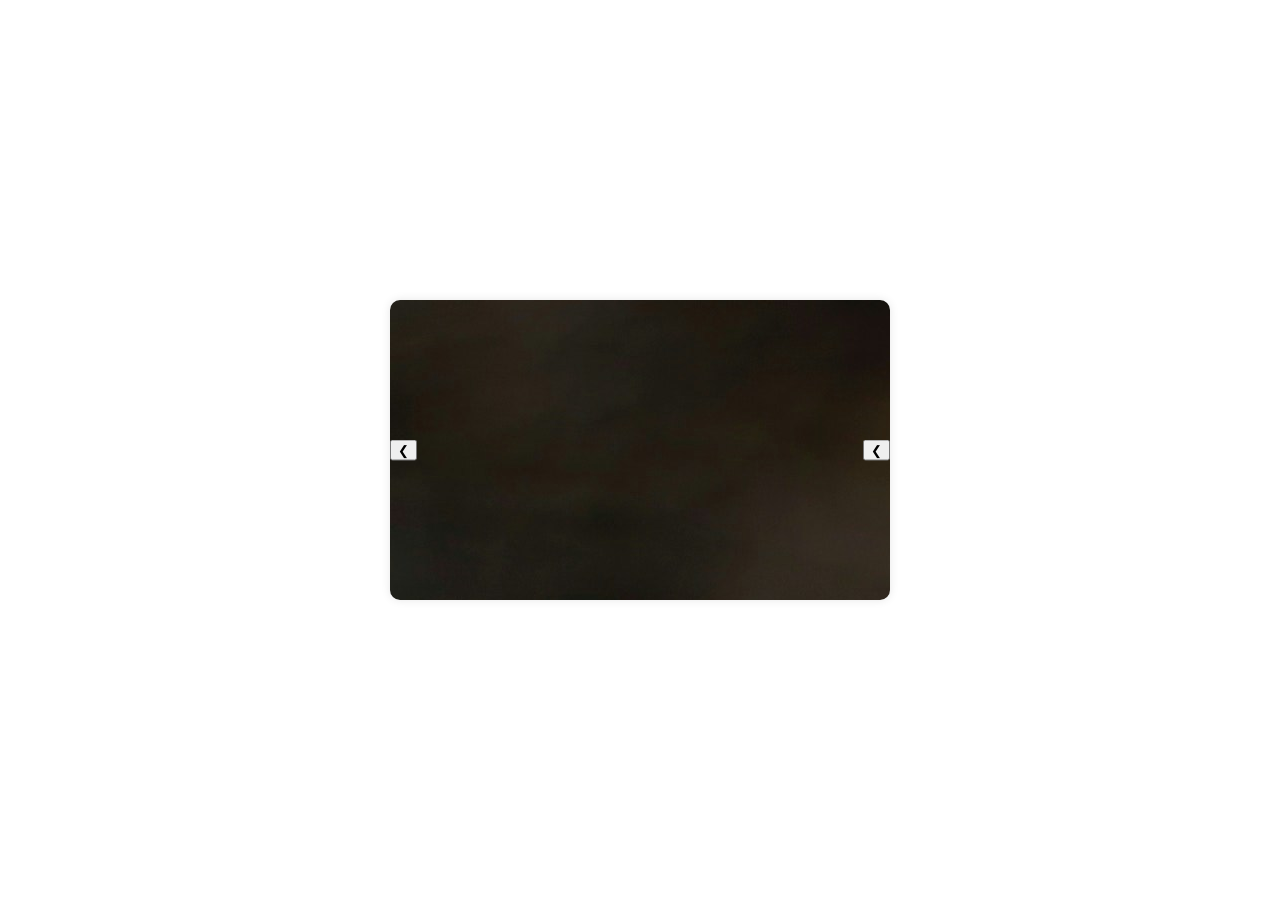
==== slider.html @ 55f9f158 "c" ====
<!DOCTYPE html>
<html lang="en">
<head>
    <meta charset="UTF-8">
    <meta name="viewport" content="width=device-width, initial-scale=1.0">
    <title>Document</title>
    <link rel="stylesheet" href="slider.css">
</head>
<body>
    <div class="slider">
        <div class="slides">
           
            <img src="assets/fadi-xd-I4dR572y7l0-unsplash.jpg" alt="" class="slide">
            <img src="assets/oziel-gomez-L8-0SAy-aoQ-unsplash.jpg" alt="" class="slide">

        </div>
        <div class="btn-control">
            <button> &#10094; </button>
            <button>&#10094;</button>

        </div>
    </div>


    <script src="function.js"></script>
</body>
</html>
---- slider.css ----
body{
    margin: 0;
    display: flex;
    align-items: center;
    justify-content: center;
    height: 100vh;
}

.slider{
    position: relative;
    width: 500px;
    height: 300px;
    overflow: hidden;
    border-radius: 10px;
    box-shadow: 0 0 10px rgba(0, 0, 0, 0.1);
}

.sliders{
    display: flex;
    transition: transform 0.5s ease-in-out;
}

.slide{
    min-width: 100%;
    height: 100%;
}
.btn-control{
    position: absolute;
    top: 50%;
   display: flex;
   justify-content: space-between;
    width: 100%;
    transform: translateY(-50%);
}
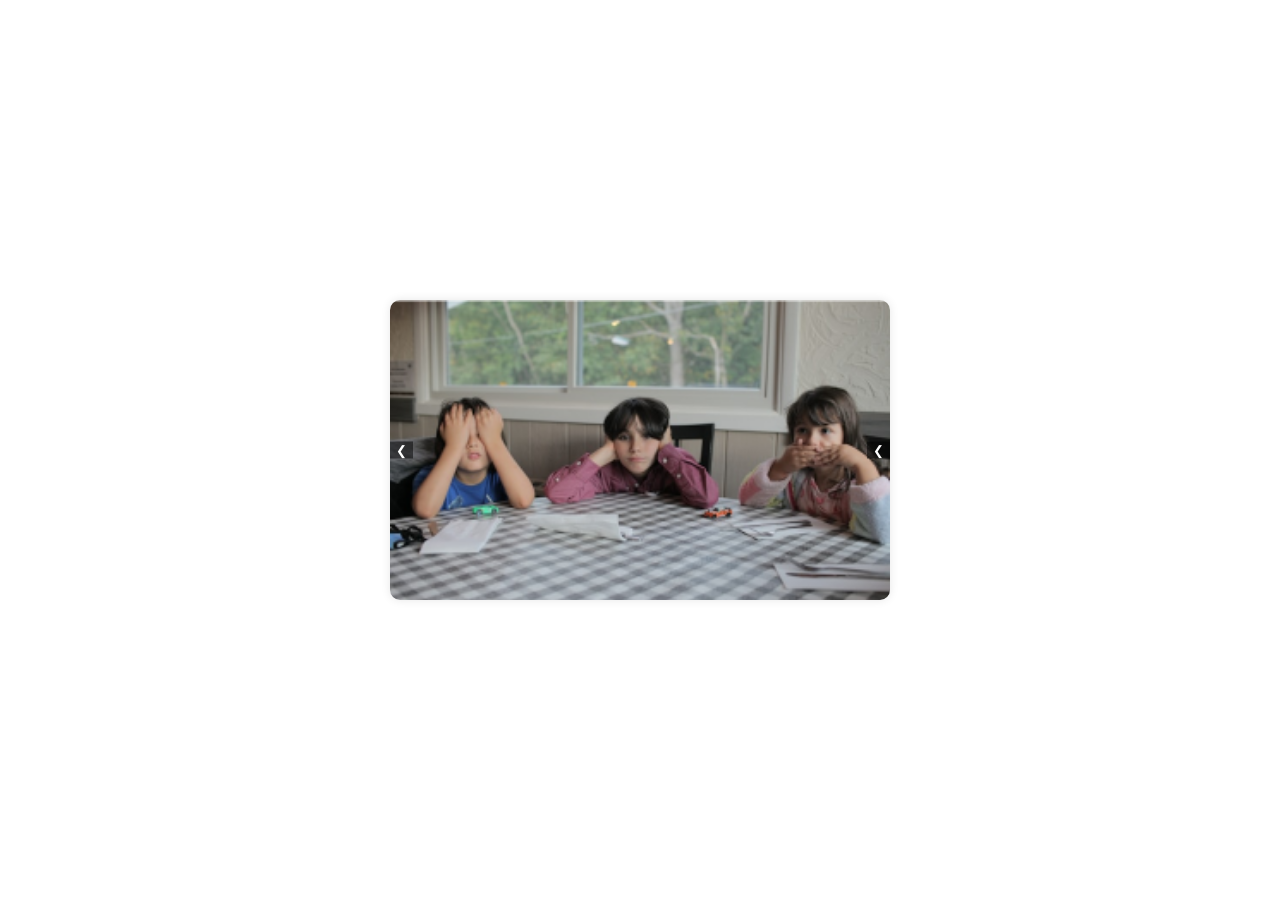
==== commit 749237dd: "c" ====
--- a/slider.html
+++ b/slider.html
@@ -8,15 +8,15 @@
 </head>
 <body>
     <div class="slider">
-        <div class="slides">
+        <div class="slides" id="slides">
            
-            <img src="assets/fadi-xd-I4dR572y7l0-unsplash.jpg" alt="" class="slide">
-            <img src="assets/oziel-gomez-L8-0SAy-aoQ-unsplash.jpg" alt="" class="slide">
+            <img src="assets/story-5.png" alt="" class="slide">
+            <img src="assets/story-4.png" alt="" class="slide">
 
         </div>
         <div class="btn-control">
-            <button> &#10094; </button>
-            <button>&#10094;</button>
+            <button onclick="prevSlide()"> &#10094; </button>
+            <button onclick="nextSlide()">&#10094;</button>
 
         </div>
     </div>
--- a/slider.css
+++ b/slider.css
@@ -31,4 +31,10 @@
    justify-content: space-between;
     width: 100%;
     transform: translateY(-50%);
+}
+
+button{
+    background:rgba(0, 0, 0, 0.5);
+    border: none;
+    color: #fff;
 }
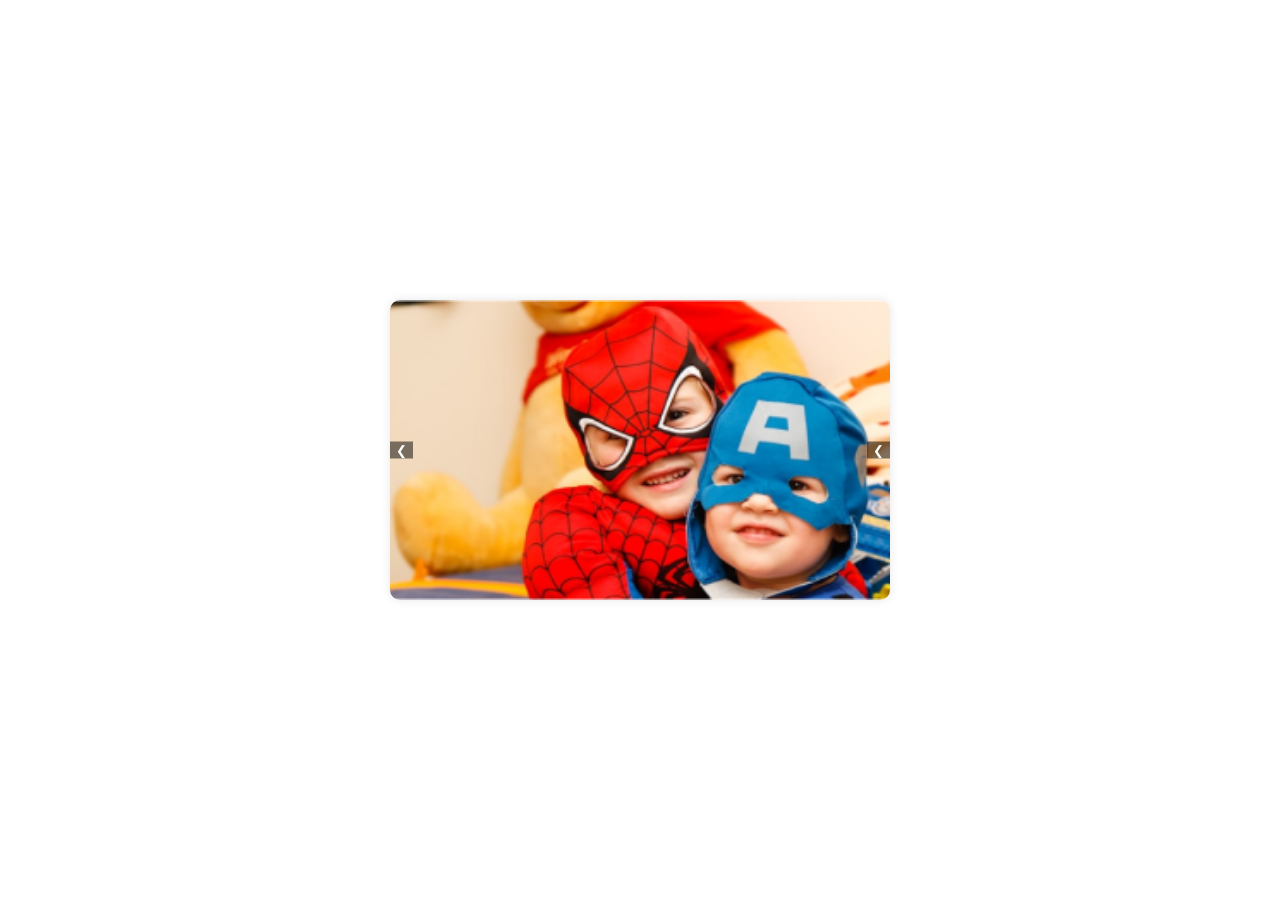
==== commit c300964b: "c" ====
--- a/slider.html
+++ b/slider.html
@@ -10,8 +10,10 @@
     <div class="slider">
         <div class="slides" id="slides">
            
+            <!-- <img src="assets/story-5.png" alt="" class="slide"> -->
+            <img src="assets/story-4.png" alt="" class="slide">
             <img src="assets/story-5.png" alt="" class="slide">
-            <img src="assets/story-4.png" alt="" class="slide">
+            <img src="assets/story-2.png" alt="" class="slide">
 
         </div>
         <div class="btn-control">
--- a/slider.css
+++ b/slider.css
@@ -7,6 +7,7 @@
 }
 
 .slider{
+    display: flex;
     position: relative;
     width: 500px;
     height: 300px;
@@ -18,6 +19,7 @@
 .sliders{
     display: flex;
     transition: transform 0.5s ease-in-out;
+    width: 300%; /* Should be total slides * 100% */
 }
 
 .slide{
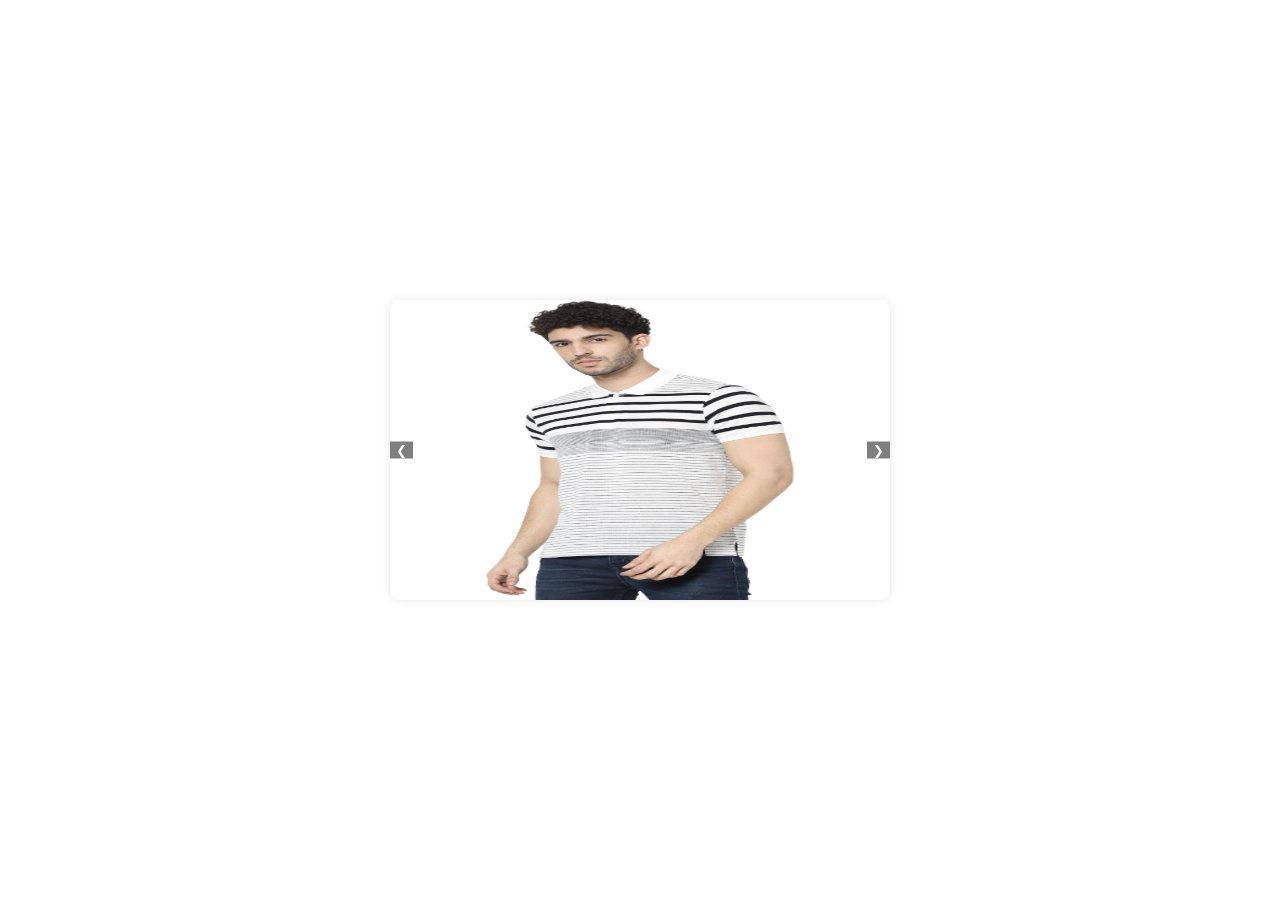
==== commit 95302a79: "c" ====
--- a/slider.html
+++ b/slider.html
@@ -11,14 +11,14 @@
         <div class="slides" id="slides">
            
             <!-- <img src="assets/story-5.png" alt="" class="slide"> -->
+            <img src="assets/image1.png" alt="" class="slide">
+            <img src="assets/image2.png" alt="" class="slide">
             <img src="assets/story-4.png" alt="" class="slide">
-            <img src="assets/story-5.png" alt="" class="slide">
-            <img src="assets/story-2.png" alt="" class="slide">
 
         </div>
         <div class="btn-control">
             <button onclick="prevSlide()"> &#10094; </button>
-            <button onclick="nextSlide()">&#10094;</button>
+            <button onclick="nextSlide()">&#10095;</button>
 
         </div>
     </div>
--- a/slider.css
+++ b/slider.css
@@ -16,10 +16,13 @@
     box-shadow: 0 0 10px rgba(0, 0, 0, 0.1);
 }
 
-.sliders{
+.slides{
     display: flex;
     transition: transform 0.5s ease-in-out;
-    width: 300%; /* Should be total slides * 100% */
+    /* width: 500px; */
+    width: 500px;
+    height: 300px;
+    /* width: 300%; Should be total slides * 100% */
 }
 
 .slide{
